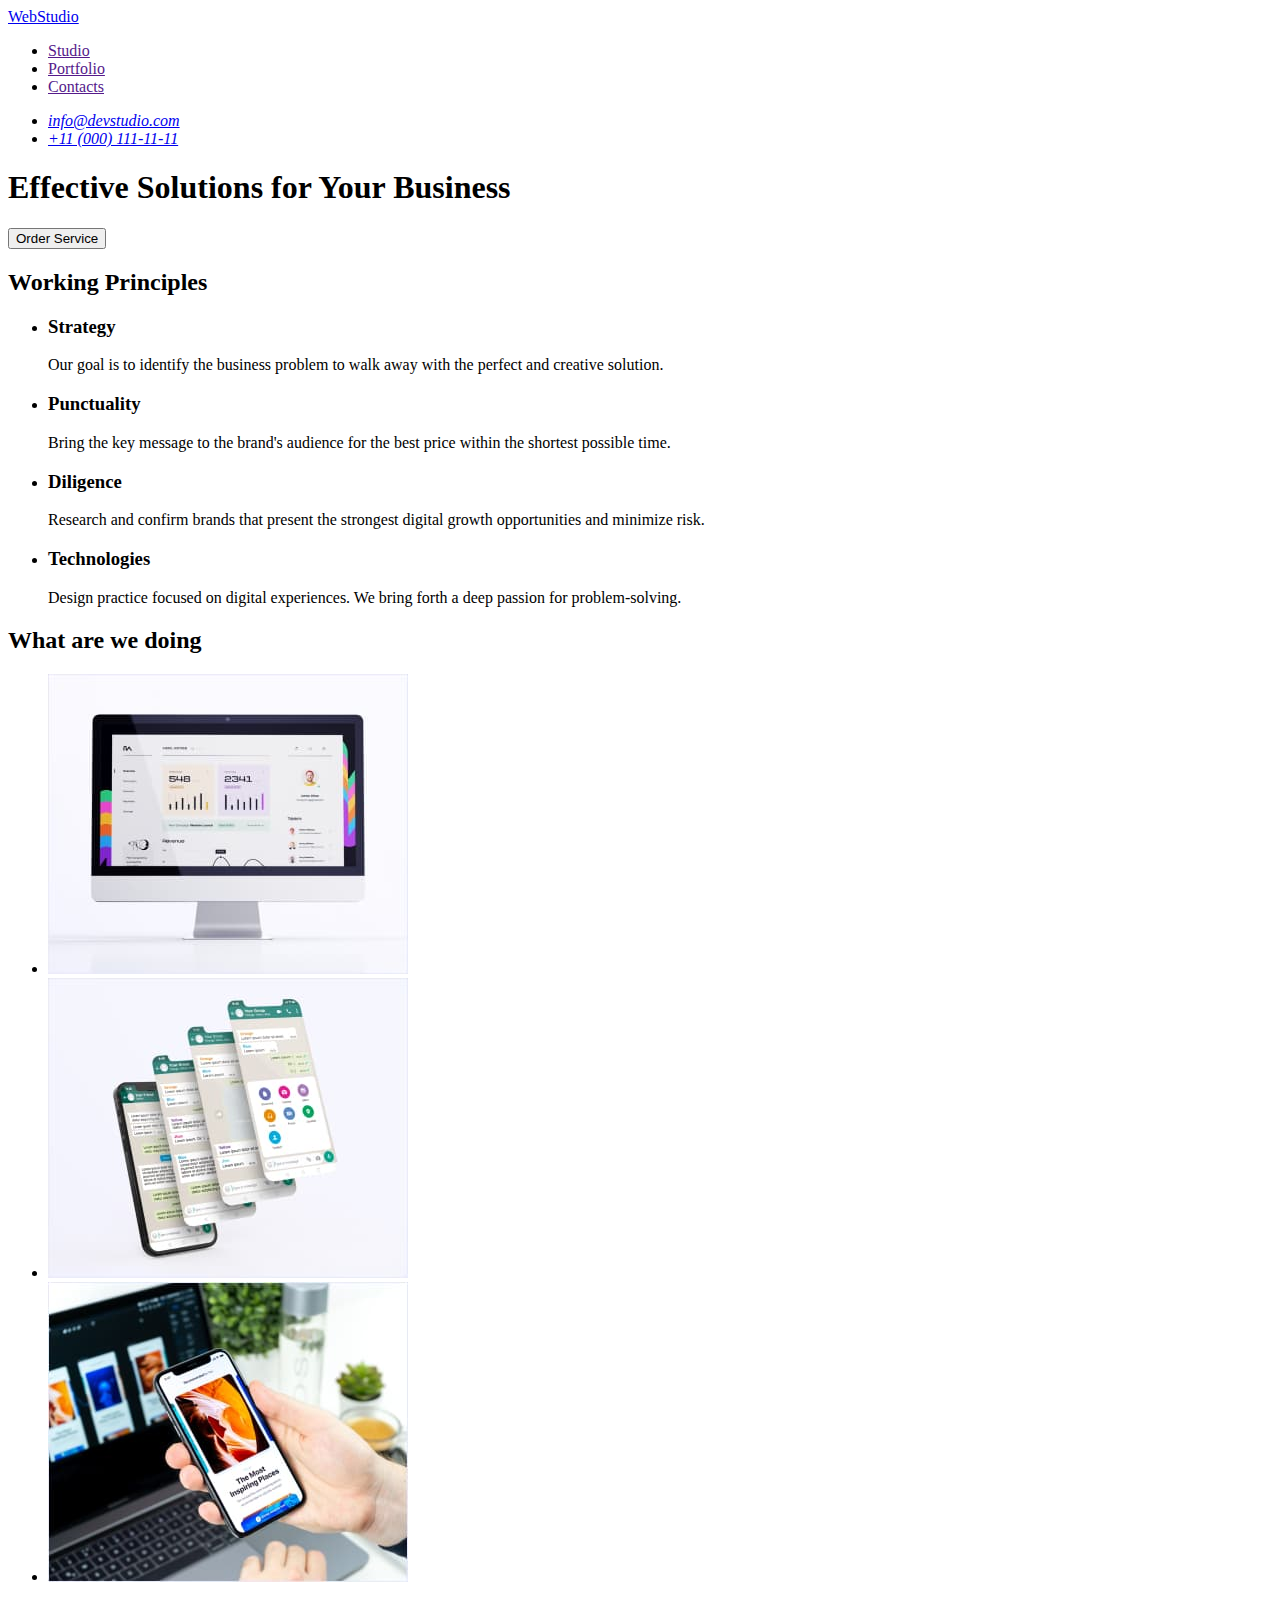
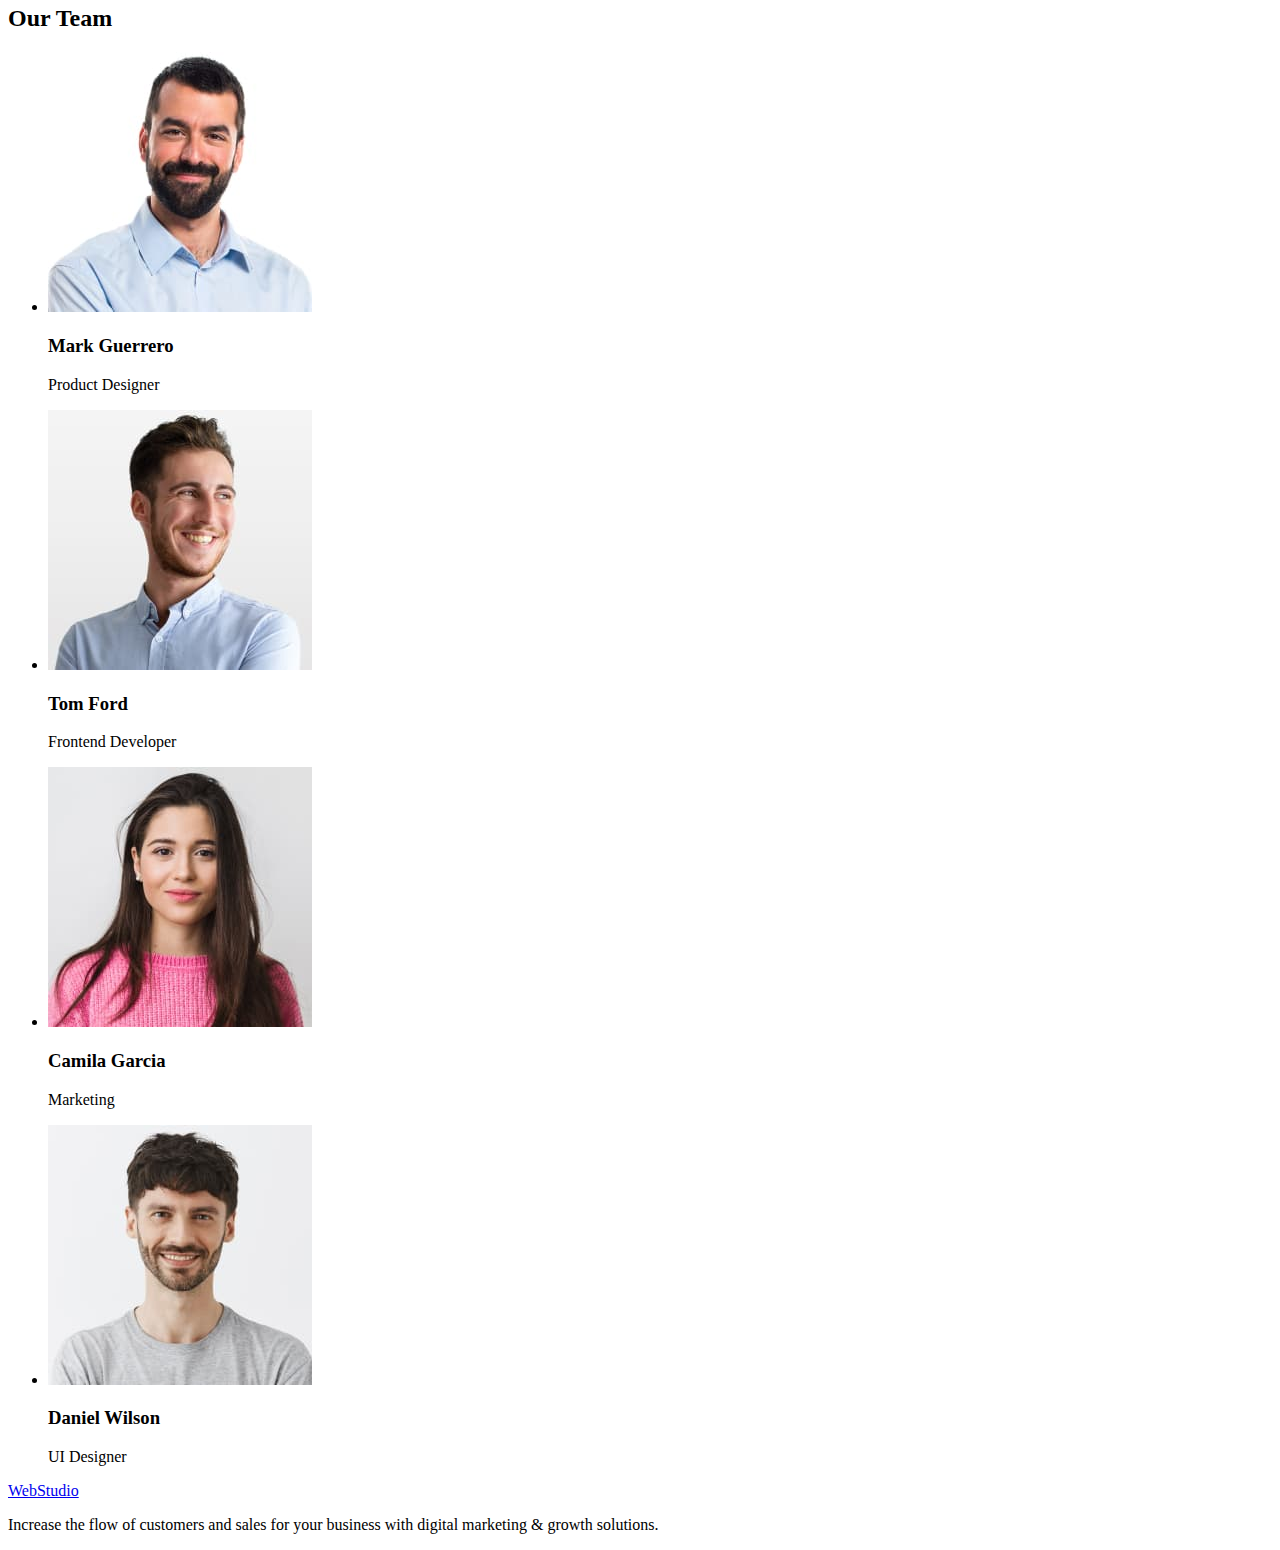
==== index.html @ 614cfe15 "Initial commit" ====
<!DOCTYPE html>
<html lang="en">
  <head>
    <meta charset="UTF-8" />
    <meta http-equiv="X-UA-Compatible" content="IE=edge" />
    <meta name="viewport" content="width=device-width, initial-scale=1.0" />
    <title>WebStudio</title>
  </head>
  <body>
    <!-- Top line -->
    <header>
      <nav>
        <a href="./index.html">WebStudio</a>

        <ul>
          <li>
            <a href="">Studio</a>
          </li>
          <li>
            <a href="">Portfolio</a>
          </li>
          <li>
            <a href="">Contacts</a>
          </li>
        </ul>
      </nav>
      <address>
        <ul>
          <li><a href="mailto:info@devstudio.com">info@devstudio.com</a></li>
          <li><a href="tel:+110001111111">+11 (000) 111-11-11</a></li>
        </ul>
      </address>
    </header>
    <main>
      <!-- Hero image -->
      <section>
        <h1>Effective Solutions for Your Business</h1>
        <button type="button">Order Service</button>
      </section>

      <!-- Section 1 -->
      <section>
        <h2>Working Principles</h2>
        <ul>
          <li>
            <h3>Strategy</h3>
            <p>
              Our goal is to identify the business problem to walk away with the
              perfect and creative solution.
            </p>
          </li>
          <li>
            <h3>Punctuality</h3>
            <p>
              Bring the key message to the brand's audience for the best price
              within the shortest possible time.
            </p>
          </li>
          <li>
            <h3>Diligence</h3>
            <p>
              Research and confirm brands that present the strongest digital
              growth opportunities and minimize risk.
            </p>
          </li>
          <li>
            <h3>Technologies</h3>
            <p>
              Design practice focused on digital experiences. We bring forth a
              deep passion for problem-solving.
            </p>
          </li>
        </ul>
      </section>

      <!-- Section 2 -->
      <section>
        <h2>What are we doing</h2>
        <ul>
          <li>
            <img
              src="./images/section_2/pc.jpg"
              alt="PC"
              width="360"
              height="300"
            />
          </li>
          <li>
            <img
              src="./images/section_2/messenger.jpg"
              alt="Messenger"
              width="360"
              height="300"
            />
          </li>
          <li>
            <img
              src="./images/section_2/phone.jpg"
              alt="Phone"
              width="360"
              height="300"
            />
          </li>
        </ul>
      </section>

      <!-- Section 3 -->
      <section>
        <h2>Our Team</h2>
        <ul>
          <li>
            <img
              src="./images/section_3/mark_guerrero.jpg"
              alt="Mark Guerrero photo"
              width="264"
              height="260"
            />
            <h3>Mark Guerrero</h3>
            <p>Product Designer</p>
          </li>
          <li>
            <img
              src="./images/section_3/tom_ford.jpg"
              alt="Tom Ford photo"
              width="264"
              height="260"
            />
            <h3>Tom Ford</h3>
            <p>Frontend Developer</p>
          </li>
          <li>
            <img
              src="./images/section_3/camila_garcia.jpg"
              alt="Camila Garcia photo"
              width="264"
              height="260"
            />
            <h3>Camila Garcia</h3>
            <p>Marketing</p>
          </li>
          <li>
            <img
              src="./images/section_3/daniel_wilson.jpg"
              alt="Daniel Wilson photo"
              width="264"
              height="260"
            />
            <h3>Daniel Wilson</h3>
            <p>UI Designer</p>
          </li>
        </ul>
      </section>
    </main>

    <!-- Footer -->
    <footer>
      <a href="./index.html">WebStudio</a>
      <p>
        Increase the flow of customers and sales for your business with digital
        marketing & growth solutions.
      </p>
    </footer>
  </body>
</html>
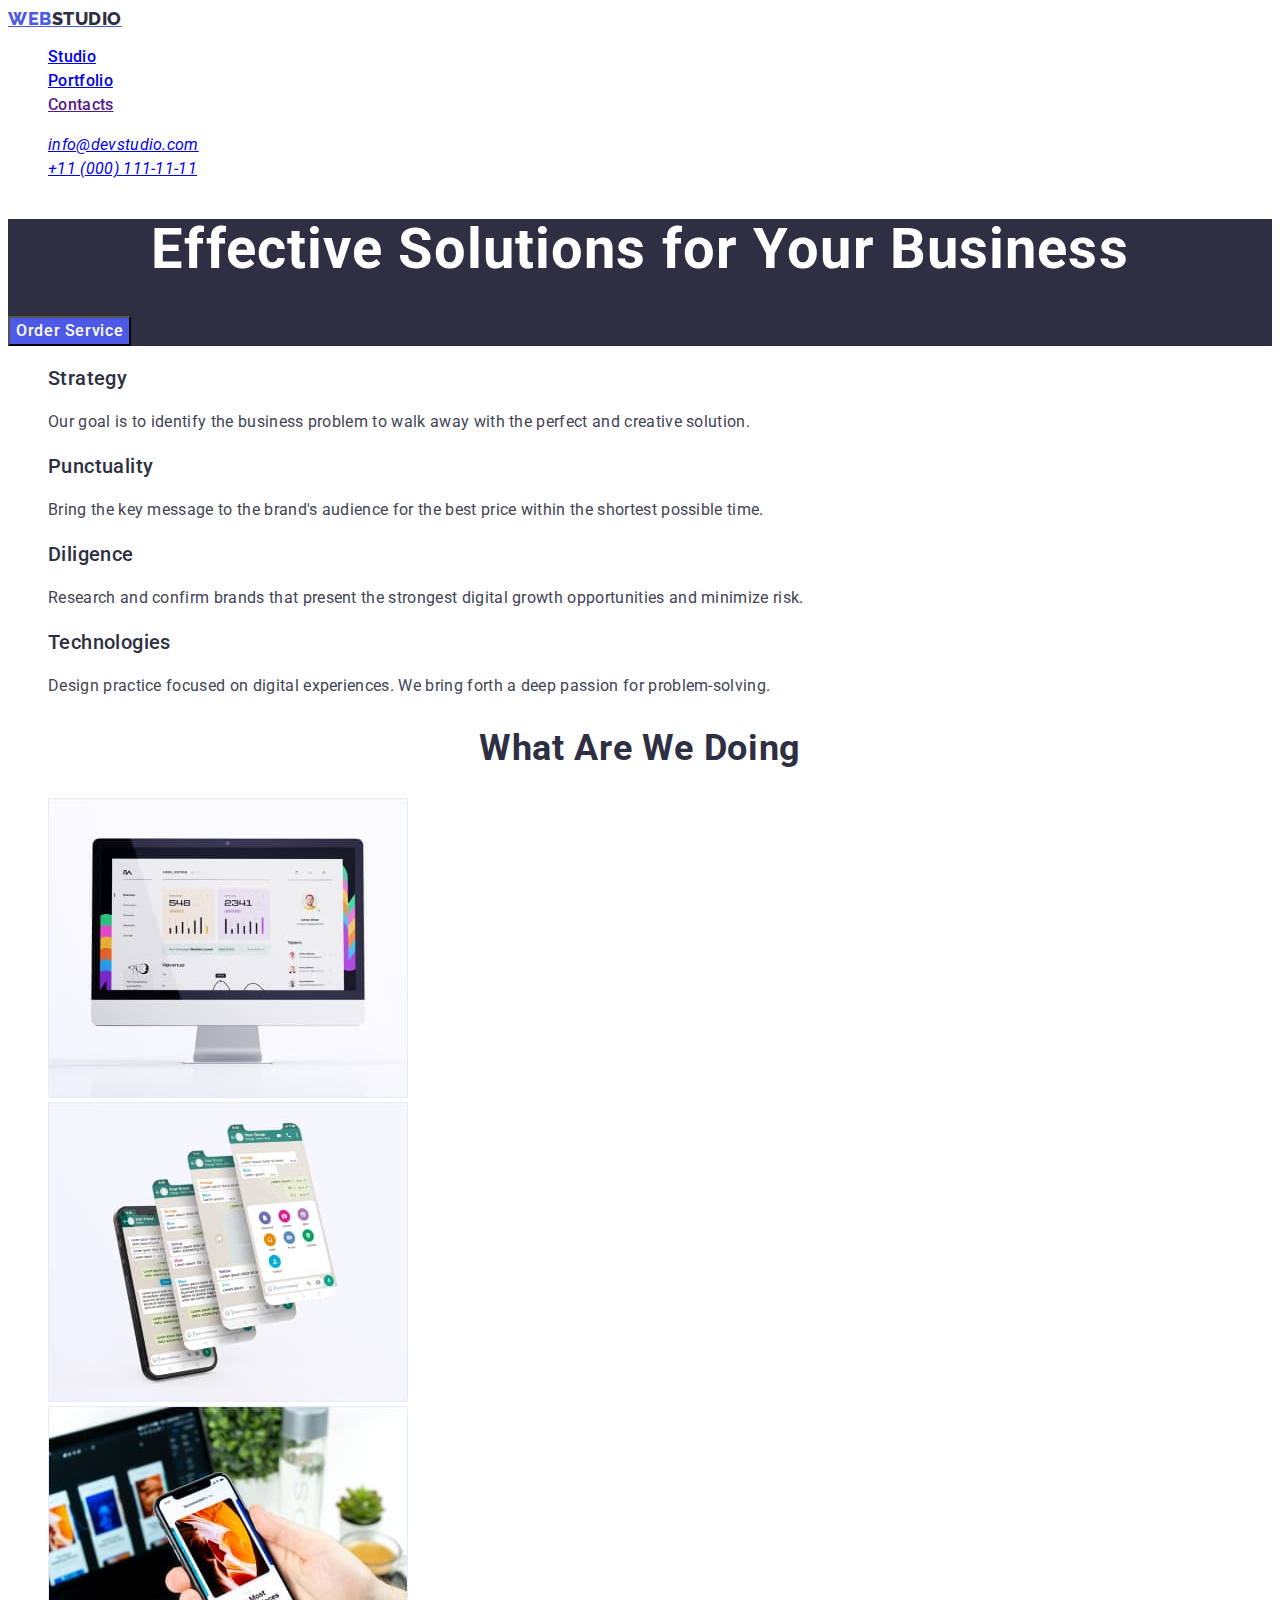
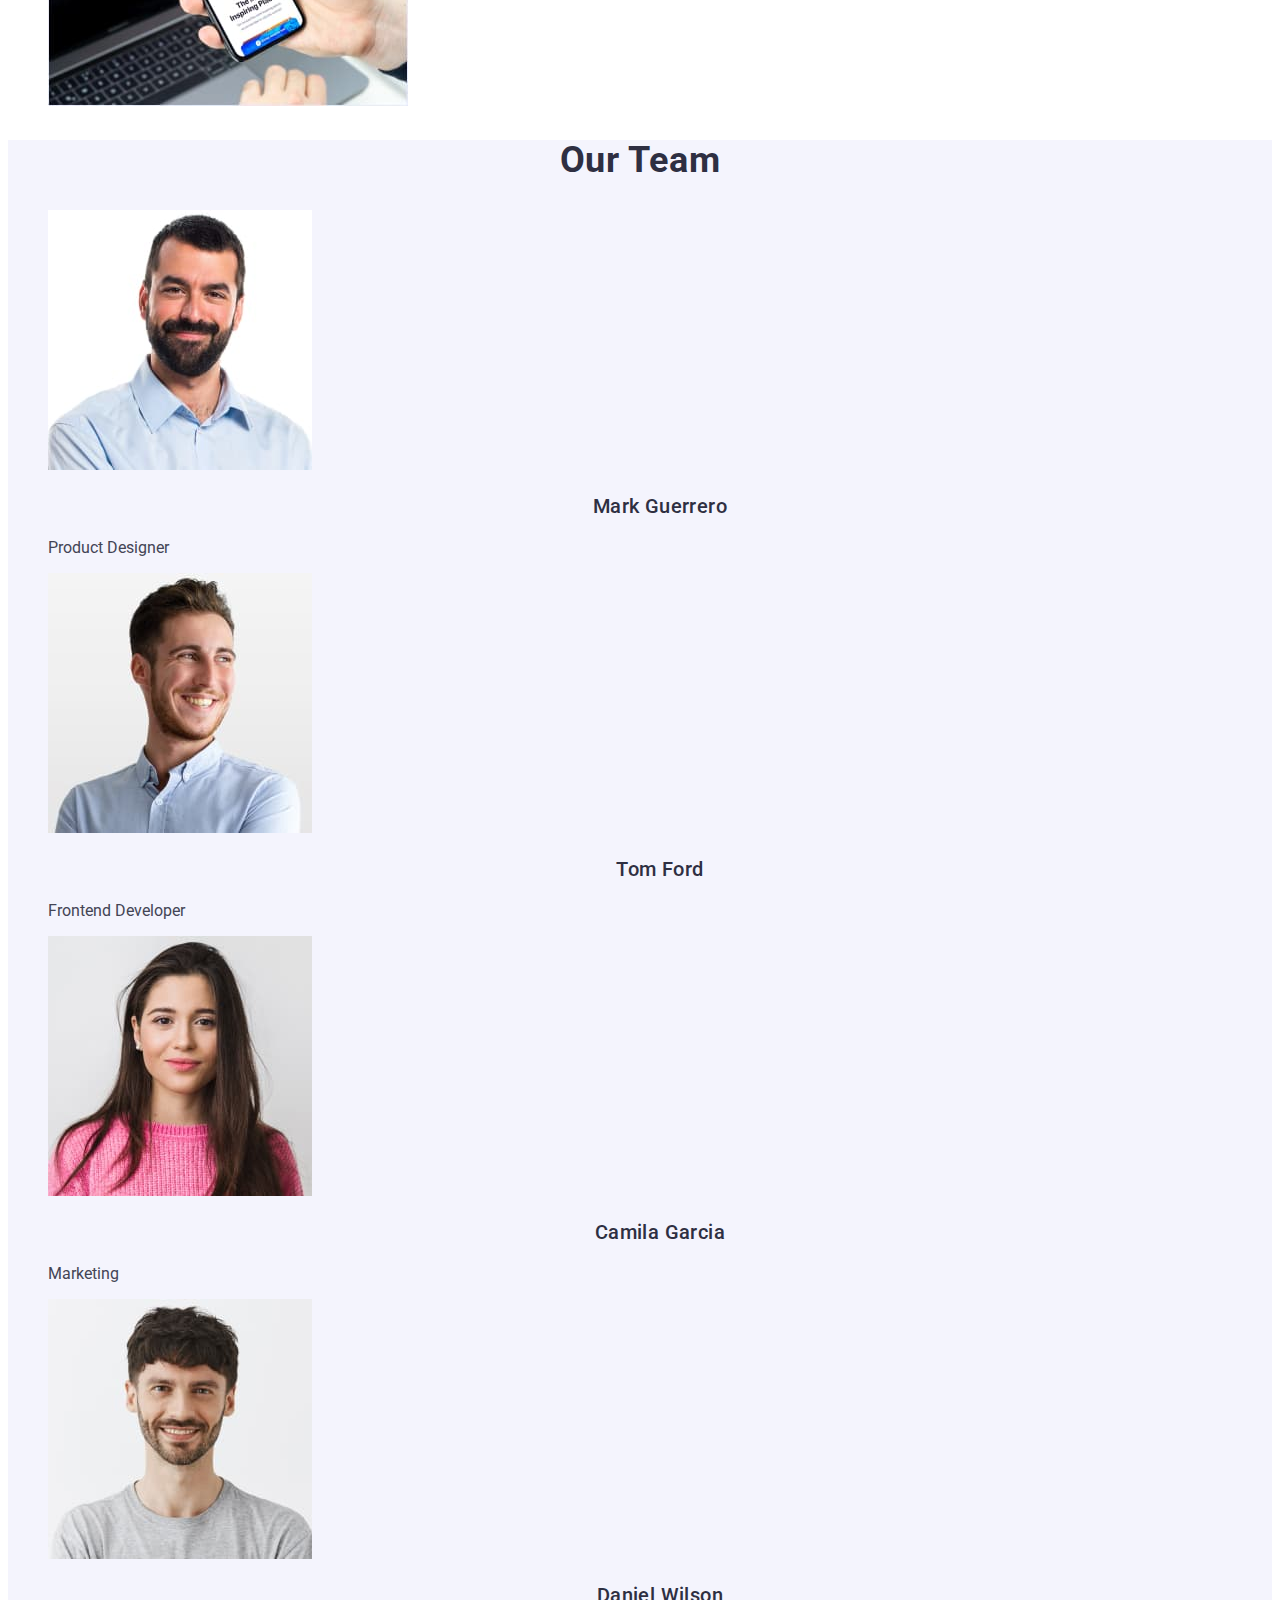
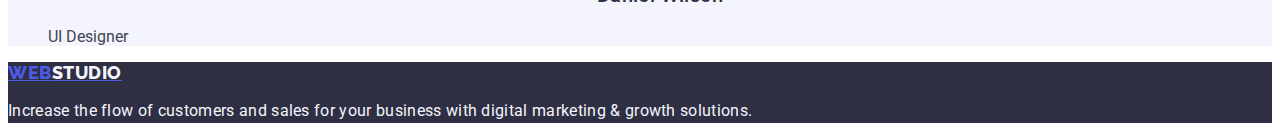
==== commit 328c22b0: "mainhw2" ====
--- a/index.html
+++ b/index.html
@@ -5,67 +5,81 @@
     <meta http-equiv="X-UA-Compatible" content="IE=edge" />
     <meta name="viewport" content="width=device-width, initial-scale=1.0" />
     <title>WebStudio</title>
+
+    <link rel="preconnect" href="https://fonts.googleapis.com" />
+    <link rel="preconnect" href="https://fonts.gstatic.com" crossorigin />
+    <link
+      href="https://fonts.googleapis.com/css2?family=Montserrat:wght@400;700&family=Raleway:wght@800&family=Roboto:wght@400;500;700&display=swap"
+      rel="stylesheet"
+    />
+    <link rel="stylesheet" href="css/styles.css" />
   </head>
   <body>
     <!-- Top line -->
-    <header>
-      <nav>
-        <a href="./index.html">WebStudio</a>
+    <header class="header">
+      <nav class="header-nav">
+        <a class="logo" href="./index.html"
+          >Web <span class="logo-dark">Studio</span>
+        </a>
 
-        <ul>
-          <li>
-            <a href="">Studio</a>
+        <ul class="header-nav-list list">
+          <li class="link">
+            <a href="./index.html">Studio</a>
           </li>
-          <li>
-            <a href="">Portfolio</a>
+          <li class="link">
+            <a href="./portfolio.html">Portfolio</a>
           </li>
-          <li>
+          <li class="link">
             <a href="">Contacts</a>
           </li>
         </ul>
       </nav>
-      <address>
-        <ul>
-          <li><a href="mailto:info@devstudio.com">info@devstudio.com</a></li>
-          <li><a href="tel:+110001111111">+11 (000) 111-11-11</a></li>
+      <address class="address">
+        <ul class="address-list list">
+          <li class="address-item link">
+            <a href="mailto:info@devstudio.com">info@devstudio.com</a>
+          </li>
+          <li class="address-item link">
+            <a href="tel:+110001111111">+11 (000) 111-11-11</a>
+          </li>
         </ul>
       </address>
     </header>
     <main>
       <!-- Hero image -->
-      <section>
-        <h1>Effective Solutions for Your Business</h1>
-        <button type="button">Order Service</button>
+      <section class="hero">
+        <h1 class="hero-title">Effective Solutions for Your Business</h1>
+        <button class="btn" type="button">Order Service</button>
       </section>
 
       <!-- Section 1 -->
-      <section>
-        <h2>Working Principles</h2>
-        <ul>
-          <li>
-            <h3>Strategy</h3>
-            <p>
+      <section class="principles">
+        <h2 hidden>Working Principles</h2>
+        <ul class="principles-list list">
+          <li class="principle-item">
+            <h3 class="principles-title">Strategy</h3>
+            <p class="principles-dscr">
               Our goal is to identify the business problem to walk away with the
               perfect and creative solution.
             </p>
           </li>
-          <li>
-            <h3>Punctuality</h3>
-            <p>
+          <li class="principle-item">
+            <h3 class="principles-title">Punctuality</h3>
+            <p class="principles-dscr">
               Bring the key message to the brand's audience for the best price
               within the shortest possible time.
             </p>
           </li>
-          <li>
-            <h3>Diligence</h3>
-            <p>
+          <li class="principle-item">
+            <h3 class="principles-title">Diligence</h3>
+            <p class="principles-dscr">
               Research and confirm brands that present the strongest digital
               growth opportunities and minimize risk.
             </p>
           </li>
-          <li>
-            <h3>Technologies</h3>
-            <p>
+          <li class="principle-item">
+            <h3 class="principles-title">Technologies</h3>
+            <p class="principles-dscr">
               Design practice focused on digital experiences. We bring forth a
               deep passion for problem-solving.
             </p>
@@ -74,10 +88,10 @@
       </section>
 
       <!-- Section 2 -->
-      <section>
-        <h2>What are we doing</h2>
-        <ul>
-          <li>
+      <section class="work">
+        <h2 class="work-title">What are we doing</h2>
+        <ul class="work-list list">
+          <li class="work-item">
             <img
               src="./images/section_2/pc.jpg"
               alt="PC"
@@ -85,7 +99,7 @@
               height="300"
             />
           </li>
-          <li>
+          <li class="work-item">
             <img
               src="./images/section_2/messenger.jpg"
               alt="Messenger"
@@ -93,7 +107,7 @@
               height="300"
             />
           </li>
-          <li>
+          <li class="work-item">
             <img
               src="./images/section_2/phone.jpg"
               alt="Phone"
@@ -105,57 +119,59 @@
       </section>
 
       <!-- Section 3 -->
-      <section>
-        <h2>Our Team</h2>
-        <ul>
-          <li>
+      <section class="team">
+        <h2 class="team-title">Our Team</h2>
+        <ul class="team-list list">
+          <li class="team-item">
             <img
               src="./images/section_3/mark_guerrero.jpg"
               alt="Mark Guerrero photo"
               width="264"
               height="260"
             />
-            <h3>Mark Guerrero</h3>
-            <p>Product Designer</p>
+            <h3 class="team-name">Mark Guerrero</h3>
+            <p class="team-work">Product Designer</p>
           </li>
-          <li>
+          <li class="team-item">
             <img
               src="./images/section_3/tom_ford.jpg"
               alt="Tom Ford photo"
               width="264"
               height="260"
             />
-            <h3>Tom Ford</h3>
-            <p>Frontend Developer</p>
+            <h3 class="team-name">Tom Ford</h3>
+            <p class="team-work">Frontend Developer</p>
           </li>
-          <li>
+          <li class="team-item">
             <img
               src="./images/section_3/camila_garcia.jpg"
               alt="Camila Garcia photo"
               width="264"
               height="260"
             />
-            <h3>Camila Garcia</h3>
-            <p>Marketing</p>
+            <h3 class="team-name">Camila Garcia</h3>
+            <p class="team-work">Marketing</p>
           </li>
-          <li>
+          <li class="team-item">
             <img
               src="./images/section_3/daniel_wilson.jpg"
               alt="Daniel Wilson photo"
               width="264"
               height="260"
             />
-            <h3>Daniel Wilson</h3>
-            <p>UI Designer</p>
+            <h3 class="team-name">Daniel Wilson</h3>
+            <p class="team-work">UI Designer</p>
           </li>
         </ul>
       </section>
     </main>
 
     <!-- Footer -->
-    <footer>
-      <a href="./index.html">WebStudio</a>
-      <p>
+    <footer class="footer">
+      <a class="logo" href="./index.html"
+        >Web <span class="logo-light">Studio</span>
+      </a>
+      <p class="footer-dscr">
         Increase the flow of customers and sales for your business with digital
         marketing & growth solutions.
       </p>
--- a/css/styles.css
+++ b/css/styles.css
@@ -0,0 +1,203 @@
+:root {
+  --color-iris: #4d5ae5;
+  --color-ocean: #404bbf;
+  --color-navy-blue: #2e2f42;
+  --color-green: #31d0aa;
+  --color-slate: #434455;
+  --color-light-slate: #8e8f99;
+  --color-cornflower: #e7e9fc;
+  --color-cloud: #f4f4fd;
+  --color-navy-blue-modal: #2e2f42;
+  --color-grey: #2e2f42;
+  --color-white: #ffffff;
+  --color-dairy: #fcfcfc;
+}
+/* basic styles */
+body {
+  font-family: "Roboto";
+  font-style: normal;
+  font-weight: 400;
+  color: var(--color-slate);
+  background-color: var(--color-white);
+}
+
+/* header */
+.header {
+  background-color: var(--color-white);
+}
+.list {
+  list-style: none;
+}
+
+.header-nav {
+}
+.logo {
+  font-family: "Raleway";
+  font-style: normal;
+  font-weight: 800;
+  font-size: 18px;
+  line-height: 21px;
+  display: flex;
+  letter-spacing: 0.03em;
+  text-transform: uppercase;
+  color: var(--color-iris);
+}
+.logo-dark {
+  color: var(--color-navy-blue);
+}
+.header-nav-list {
+  font-weight: 500;
+  font-size: 16px;
+  line-height: 24px;
+  letter-spacing: 0.02em;
+  color: var(--color-navy-blue);
+}
+.link:hover,
+.link:focus {
+  color: var(--color-ocean);
+}
+.address {
+  font-size: 16px;
+  line-height: 24px;
+  letter-spacing: 0.02em;
+  color: var(--color-slate);
+}
+.address-list {
+}
+.address-item:
+.address-item: {
+}
+
+/* hero */
+.hero {
+  background-color: var(--color-navy-blue);
+}
+.hero-title {
+  font-weight: 700;
+  font-size: 56px;
+  line-height: 60px;
+  text-align: center;
+  letter-spacing: 0.02em;
+  color: var(--color-white);
+}
+.btn {
+  font-family: inherit;
+  font-weight: 500;
+  font-size: 16px;
+  line-height: 24px;
+  letter-spacing: 0.04em;
+  color: var(--color-white);
+  background-color: var(--color-iris);
+}
+.btn:hover,
+.btn:focus {
+  background-color: var(--color-ocean);
+}
+/* section 1 */
+.principles {
+}
+
+.principles-list {
+}
+.principle-item {
+}
+.principles-title {
+  font-weight: 500;
+  font-size: 20px;
+  line-height: 24px;
+  letter-spacing: 0.02em;
+  color: var(--color-navy-blue);
+}
+.principles-dscr {
+  font-weight: 400;
+  font-size: 16px;
+  line-height: 24px;
+  letter-spacing: 0.02em;
+}
+/* section 2 */
+.work {
+}
+.work-title {
+  font-weight: 700;
+  font-size: 36px;
+  line-height: 40px;
+  text-align: center;
+  letter-spacing: 0.02em;
+  text-transform: capitalize;
+  color: var(--color-navy-blue);
+}
+.work-list {
+}
+.work-item {
+}
+/* section 3*/
+.team {
+  background-color: var(--color-cloud);
+}
+.team-title {
+  font-weight: 700;
+  font-size: 36px;
+  line-height: 40px;
+  text-align: center;
+  letter-spacing: 0.02em;
+  text-transform: capitalize;
+  color: var(--color-navy-blue);
+}
+.team-list {
+}
+.team-item {
+}
+.team-name {
+  font-weight: 500;
+  font-size: 20px;
+  line-height: 24px;
+  text-align: center;
+  letter-spacing: 0.02em;
+  color: var(--color-navy-blue);
+}
+.team-work {
+}
+
+/* footer */
+.footer {
+  background-color: var(--color-navy-blue);
+}
+.logo-light {
+  color: var(--color-cloud);
+}
+.footer-dscr {
+  font-size: 16px;
+  line-height: 24px;
+  letter-spacing: 0.02em;
+  color: var(--color-cloud);
+}
+
+/* portfolio */
+.btn-filter {
+  font-weight: 500;
+  font-size: 16px;
+  line-height: 24px;
+  display: flex;
+  align-items: center;
+  text-align: center;
+  letter-spacing: 0.04em;
+  color: var(--color-iris);
+  background-color: var(--color-cloud);
+}
+.btn-filter:hover,
+.btn-filter:focus {
+  color: var(--color-cloud);
+  background-color: var(--color-iris);
+}
+.portfolio-title {
+  font-weight: 500;
+  font-size: 20px;
+  line-height: 24px;
+  letter-spacing: 0.02em;
+  color: var(--color-navy-blue);
+}
+.portfolio-dscr {
+  font-size: 16px;
+  line-height: 24px;
+  letter-spacing: 0.02em;
+}
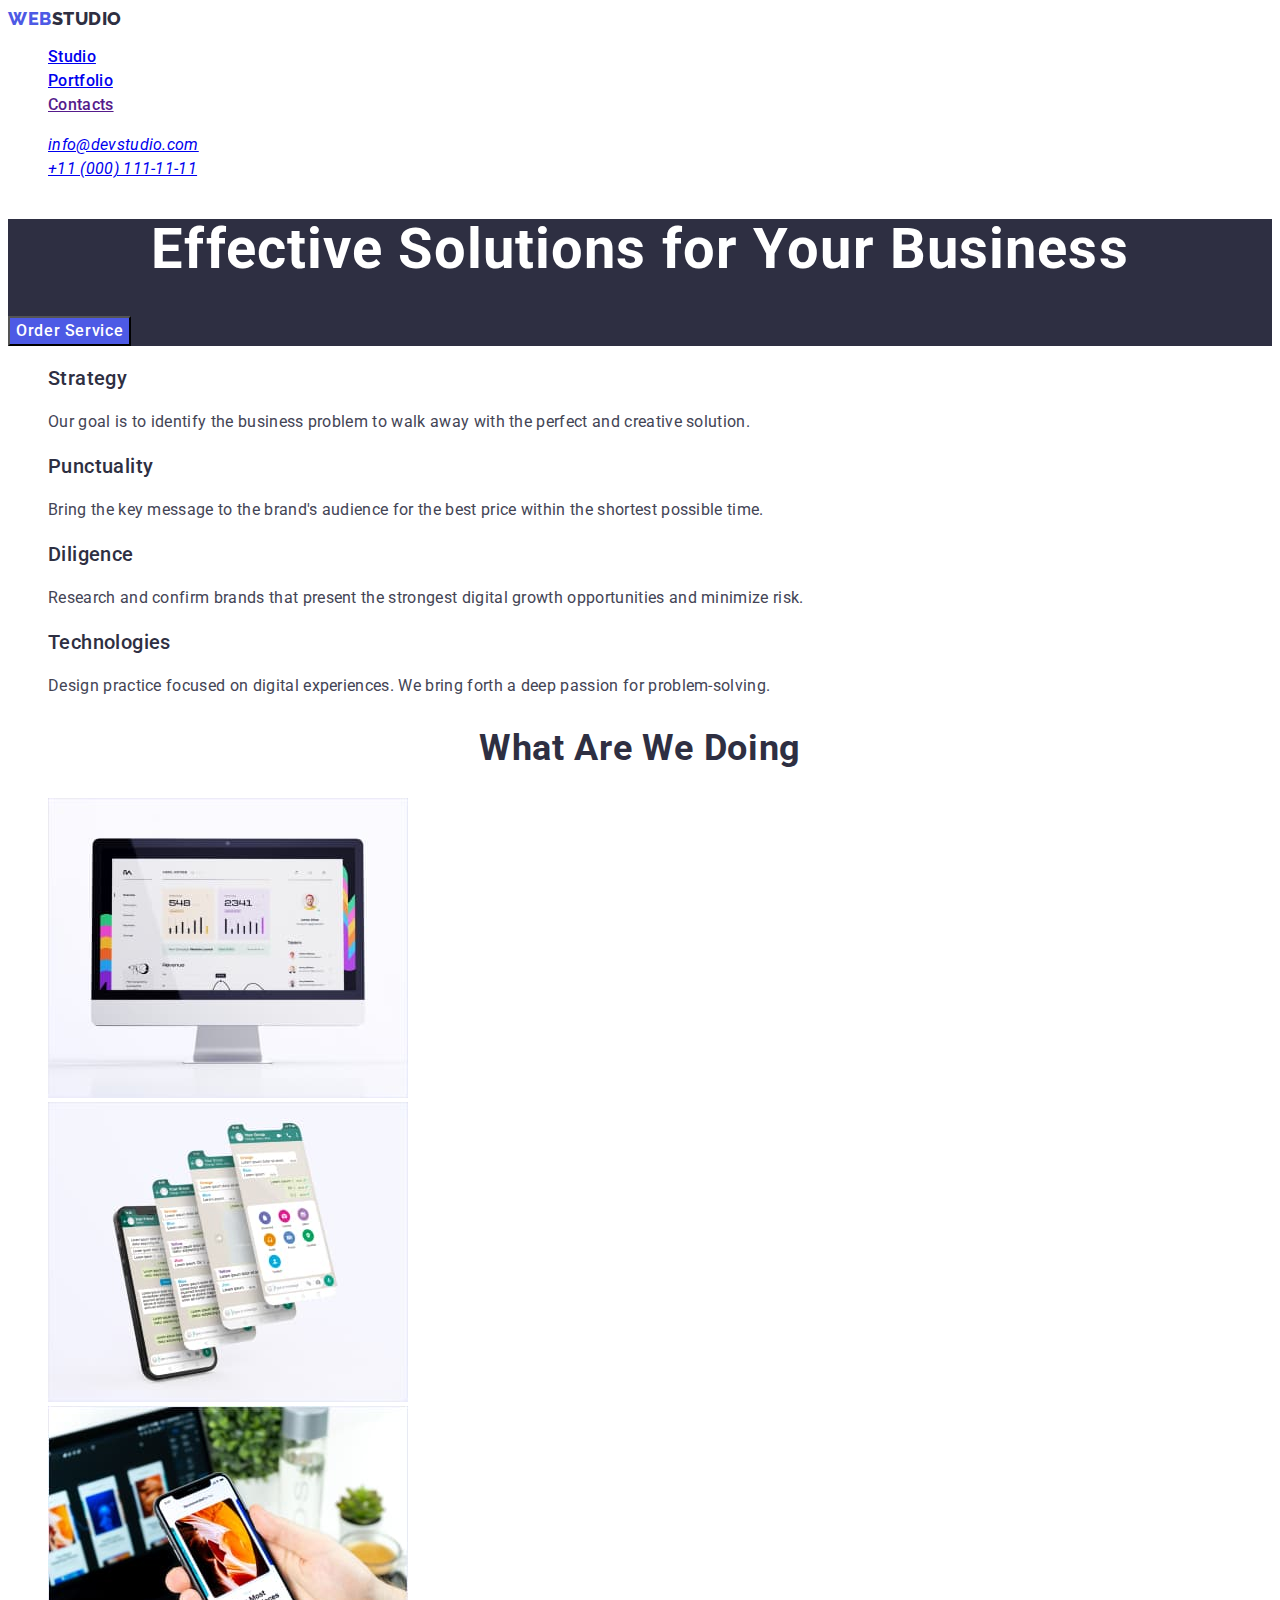
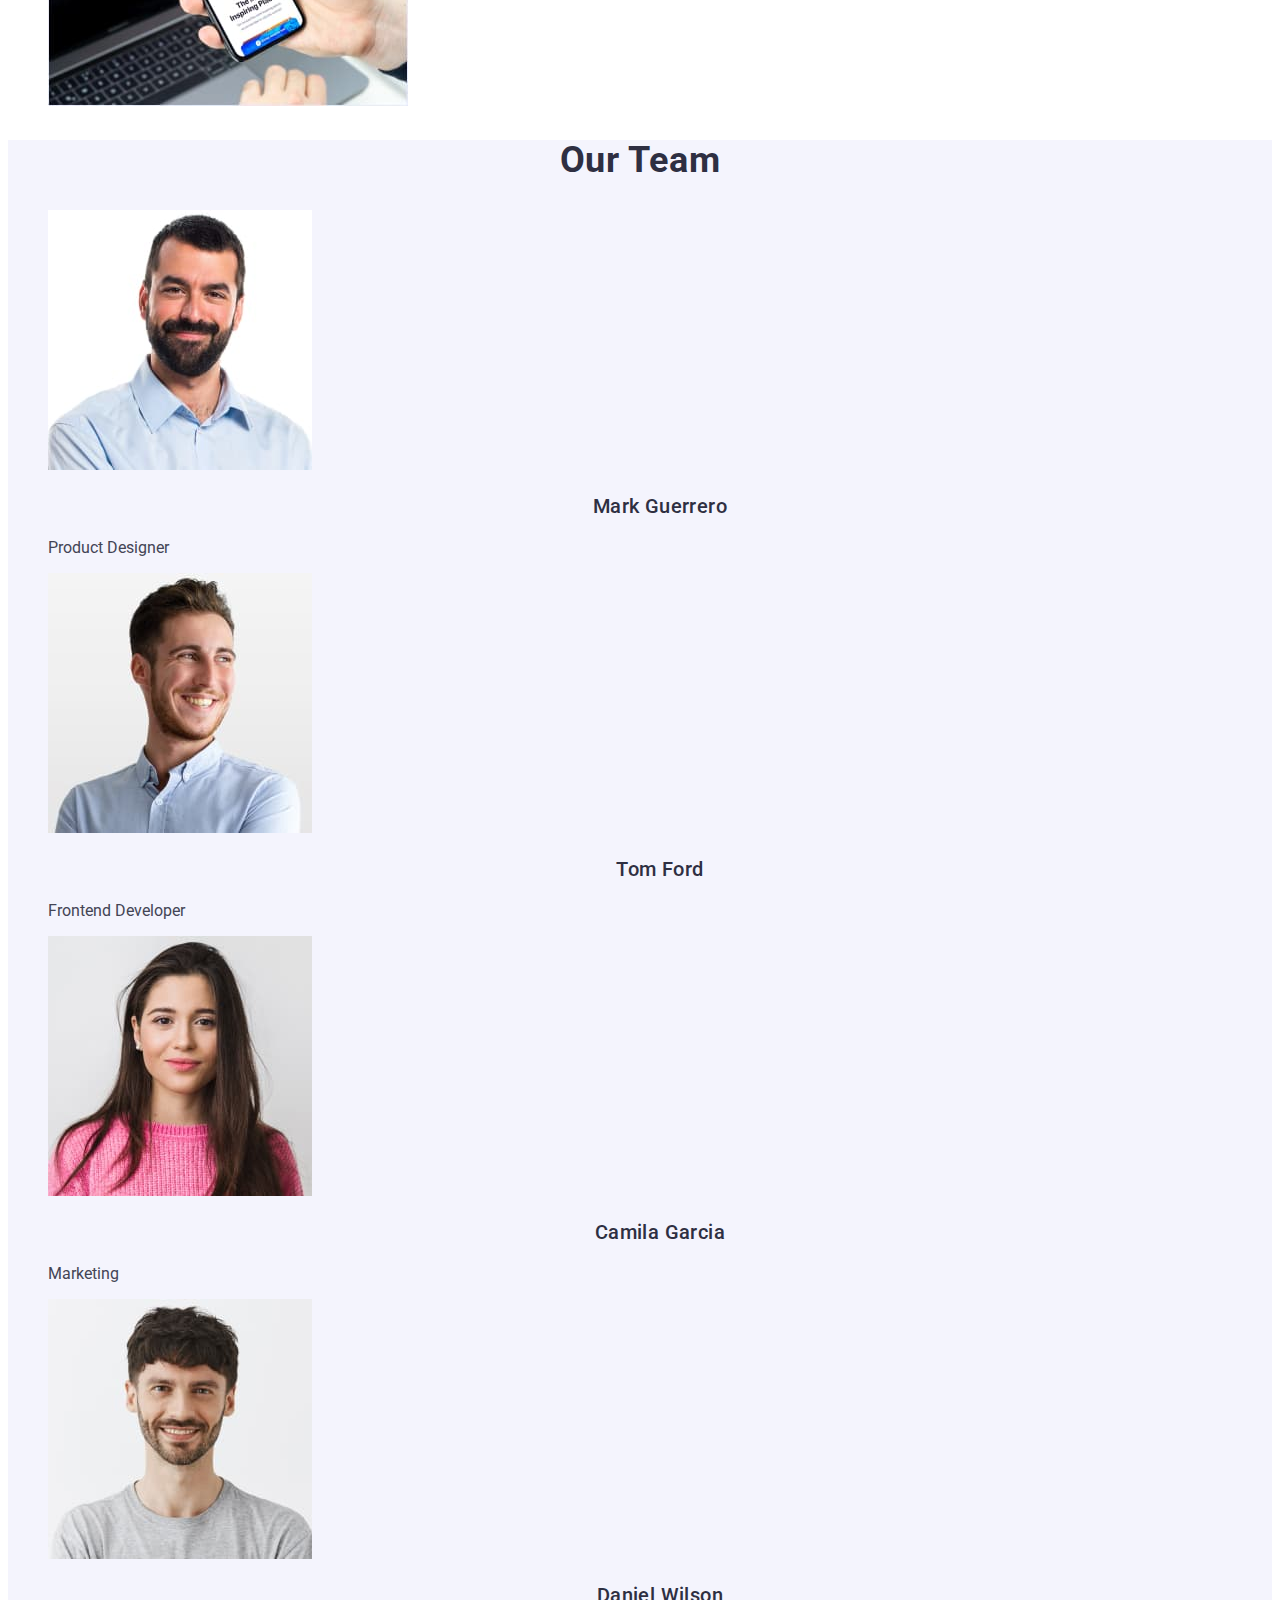
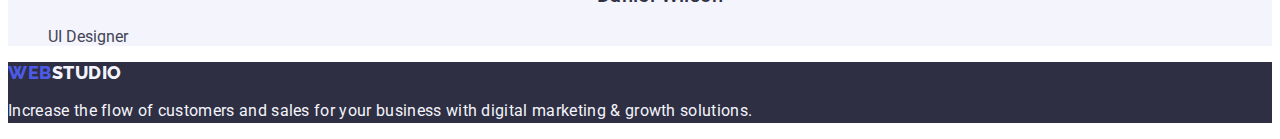
==== commit 37ef67bc: "1chngs" ====
--- a/index.html
+++ b/index.html
@@ -18,7 +18,7 @@
     <!-- Top line -->
     <header class="header">
       <nav class="header-nav">
-        <a class="logo" href="./index.html"
+        <a class="logo link" href="./index.html"
           >Web <span class="logo-dark">Studio</span>
         </a>
 
@@ -168,7 +168,7 @@
 
     <!-- Footer -->
     <footer class="footer">
-      <a class="logo" href="./index.html"
+      <a class="logo link" href="./index.html"
         >Web <span class="logo-light">Studio</span>
       </a>
       <p class="footer-dscr">
--- a/css/styles.css
+++ b/css/styles.css
@@ -14,7 +14,7 @@
 }
 /* basic styles */
 body {
-  font-family: "Roboto";
+  font-family: "Roboto", sans-serif;
   font-style: normal;
   font-weight: 400;
   color: var(--color-slate);
@@ -32,15 +32,16 @@
 .header-nav {
 }
 .logo {
-  font-family: "Raleway";
+  font-family: "Raleway", sans-serif;
   font-style: normal;
   font-weight: 800;
   font-size: 18px;
-  line-height: 21px;
+  line-height: 1.17;
   display: flex;
   letter-spacing: 0.03em;
   text-transform: uppercase;
   color: var(--color-iris);
+  text-decoration: none;
 }
 .logo-dark {
   color: var(--color-navy-blue);
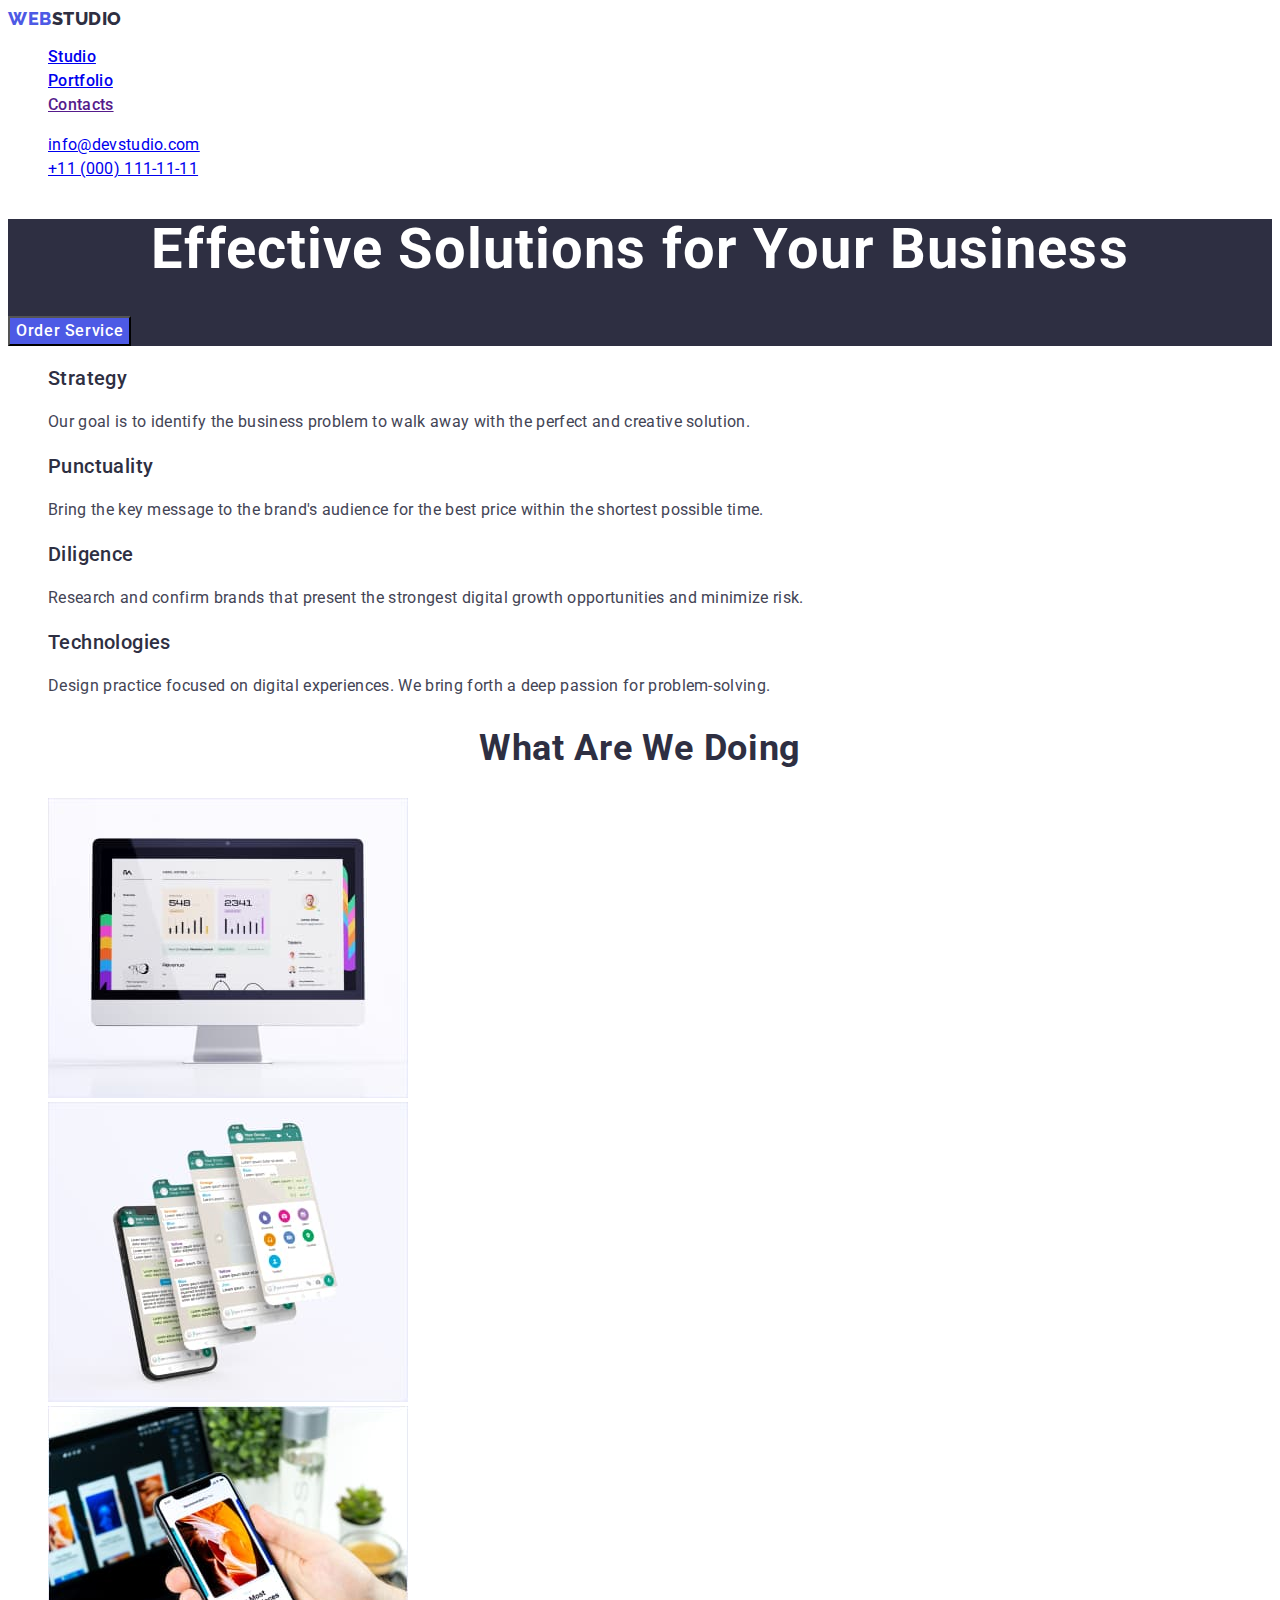
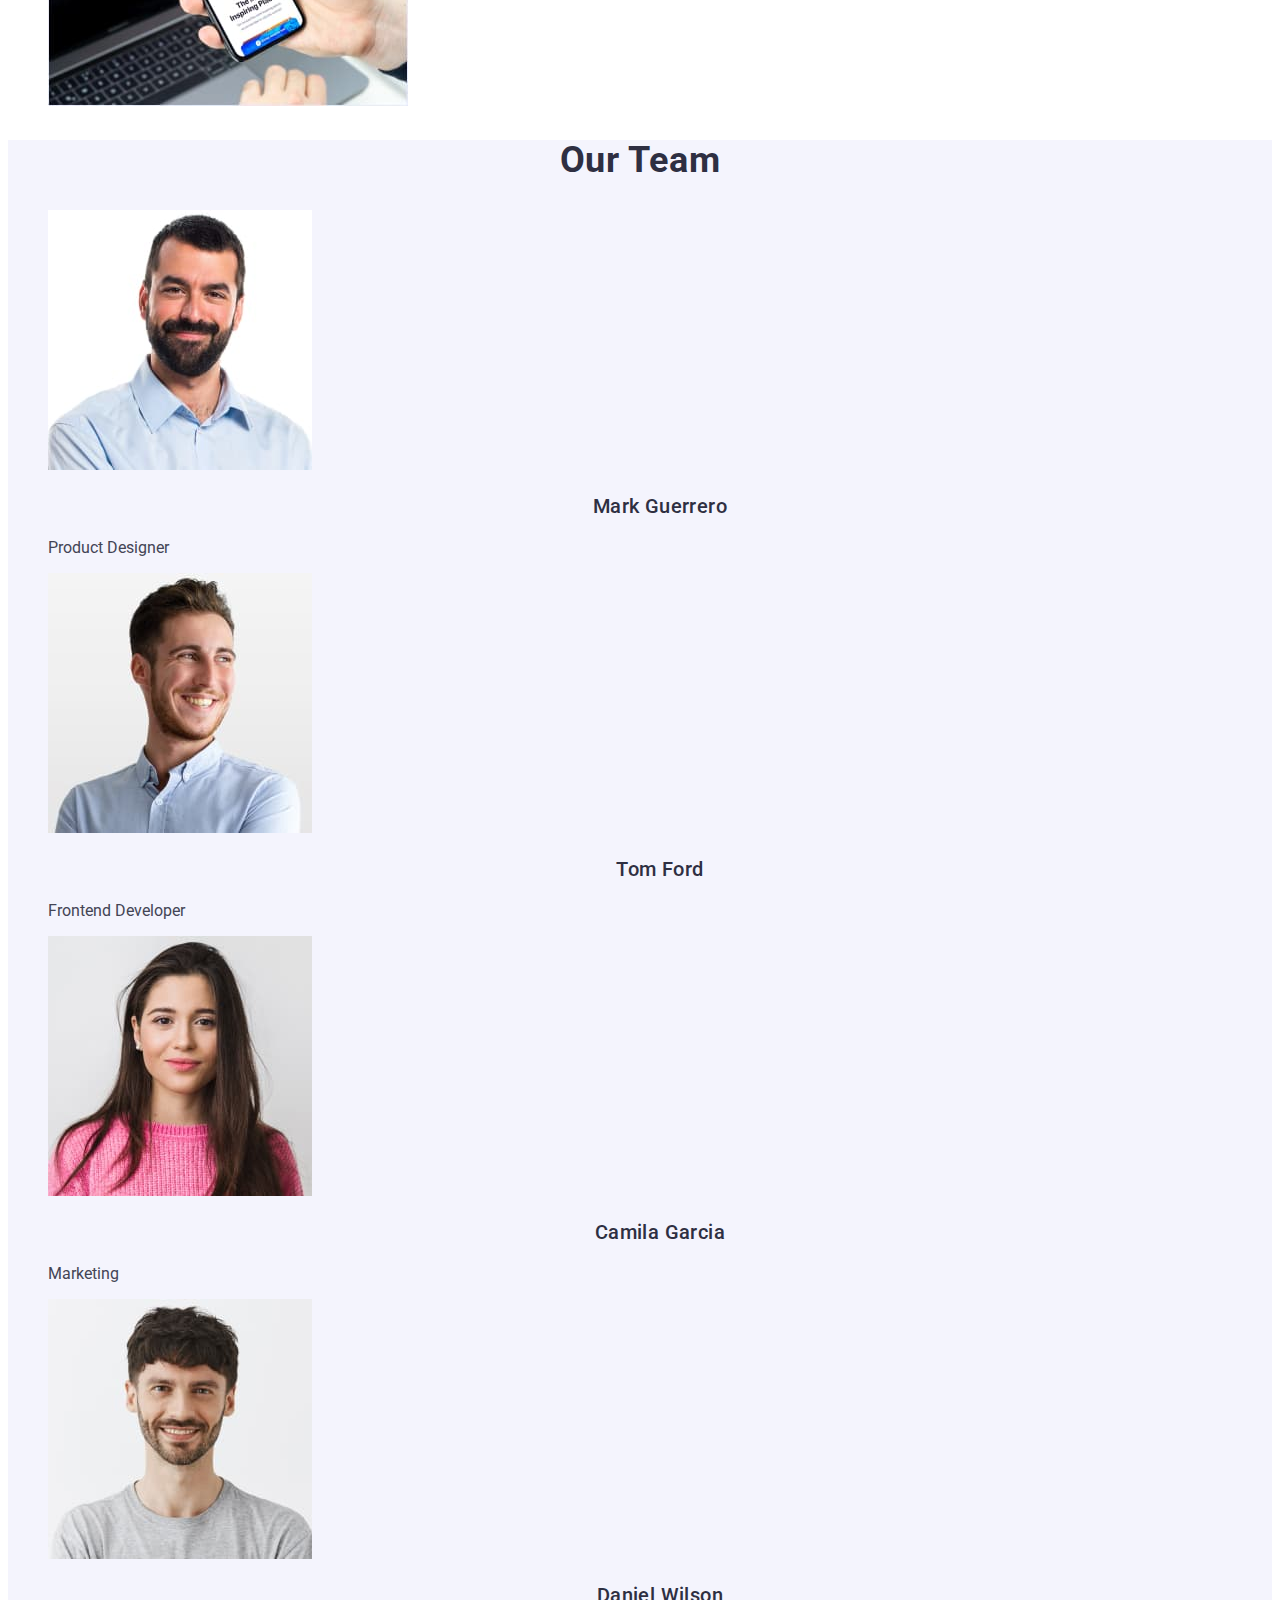
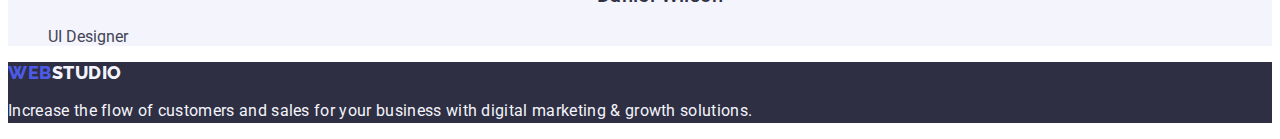
==== commit 8e9d37a8: "v3" ====
--- a/index.html
+++ b/index.html
@@ -23,13 +23,13 @@
         </a>
 
         <ul class="header-nav-list list">
-          <li class="link">
+          <li class="header-nav-item link">
             <a href="./index.html">Studio</a>
           </li>
-          <li class="link">
+          <li class="header-nav-item link">
             <a href="./portfolio.html">Portfolio</a>
           </li>
-          <li class="link">
+          <li class="header-nav-item link">
             <a href="">Contacts</a>
           </li>
         </ul>
--- a/css/styles.css
+++ b/css/styles.css
@@ -47,11 +47,15 @@
   color: var(--color-navy-blue);
 }
 .header-nav-list {
-  font-weight: 500;
-  font-size: 16px;
-  line-height: 24px;
-  letter-spacing: 0.02em;
-  color: var(--color-navy-blue);
+}
+
+.header-nav-item {
+  font-weight: 500;
+  font-size: 16px;
+  line-height: 1.5;
+  letter-spacing: 0.02em;
+  color: var(--color-navy-blue);
+  text-decoration: none;
 }
 .link:hover,
 .link:focus {
@@ -64,9 +68,12 @@
   color: var(--color-slate);
 }
 .address-list {
-}
-.address-item:
-.address-item: {
+  font-style: normal;
+}
+.address-item {
+  font-size: 16px;
+  line-height: 24px;
+  letter-spacing: 0.02em;
 }
 
 /* hero */
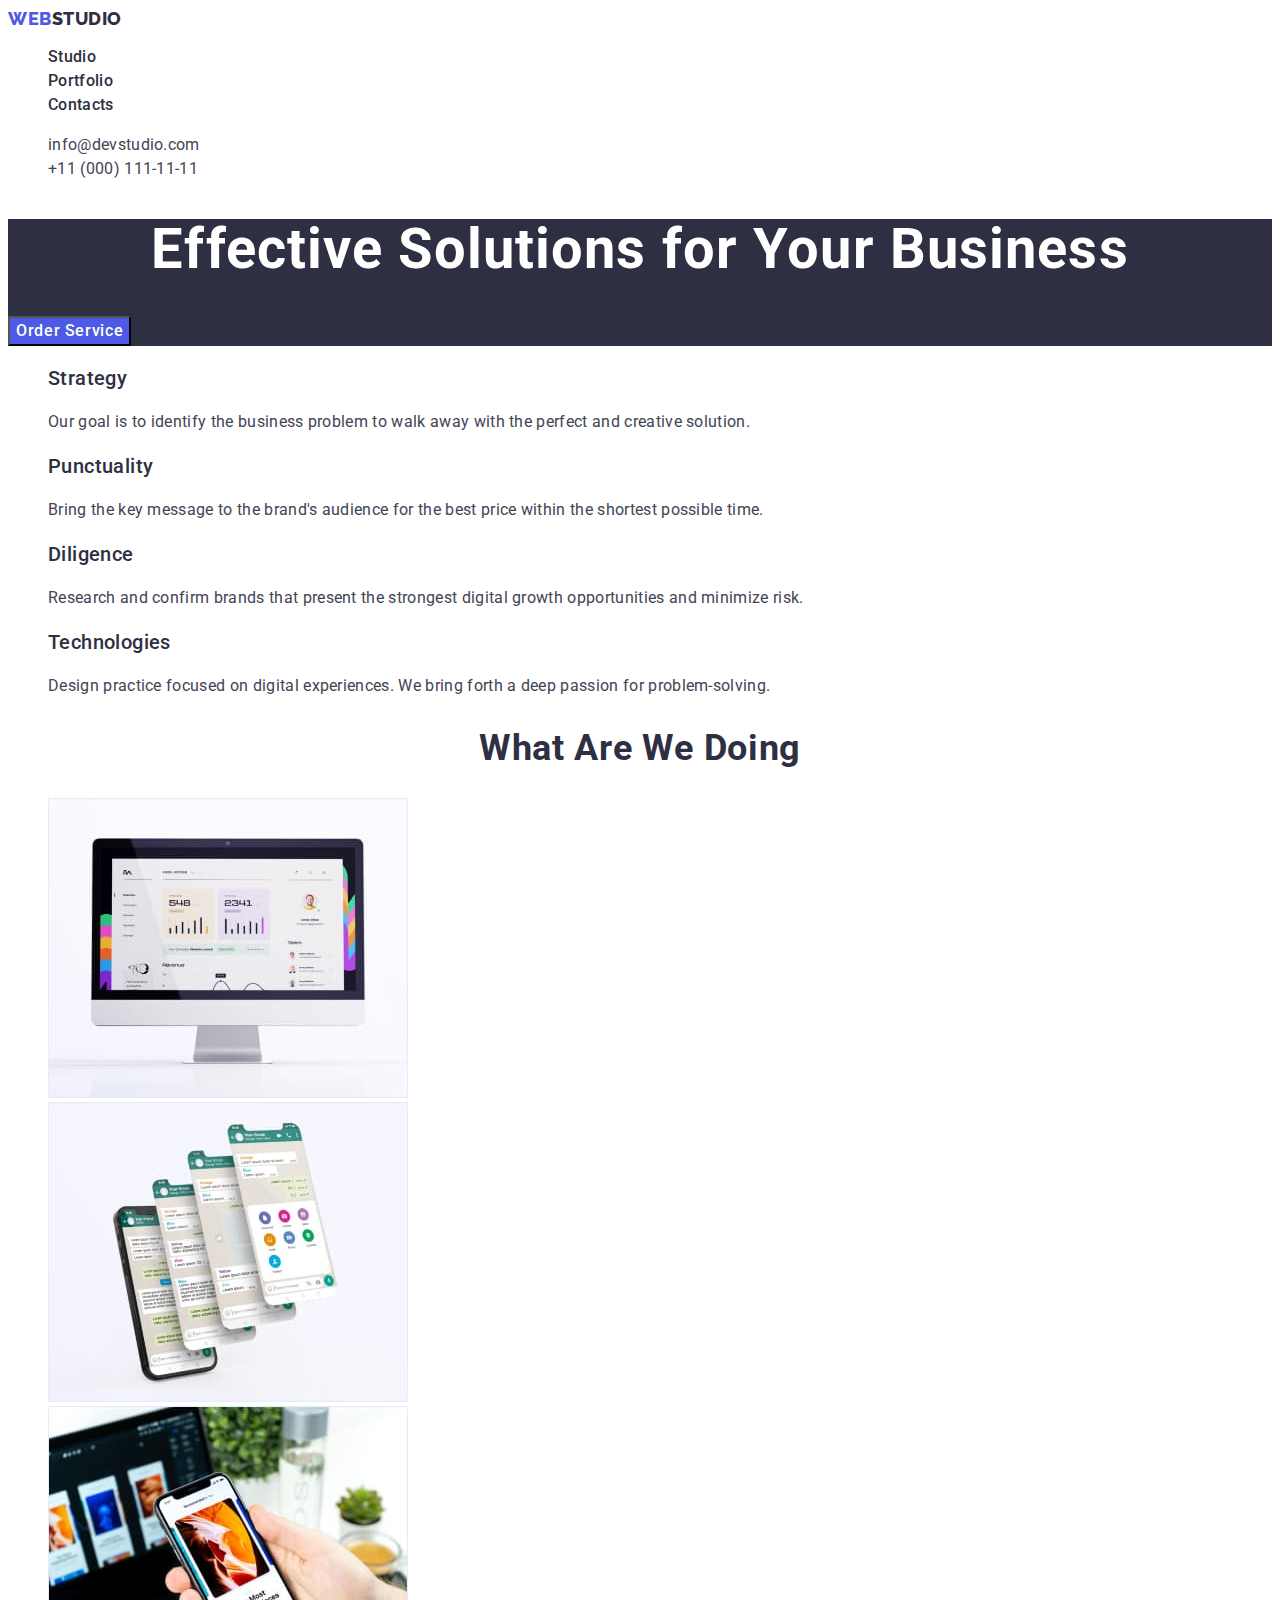
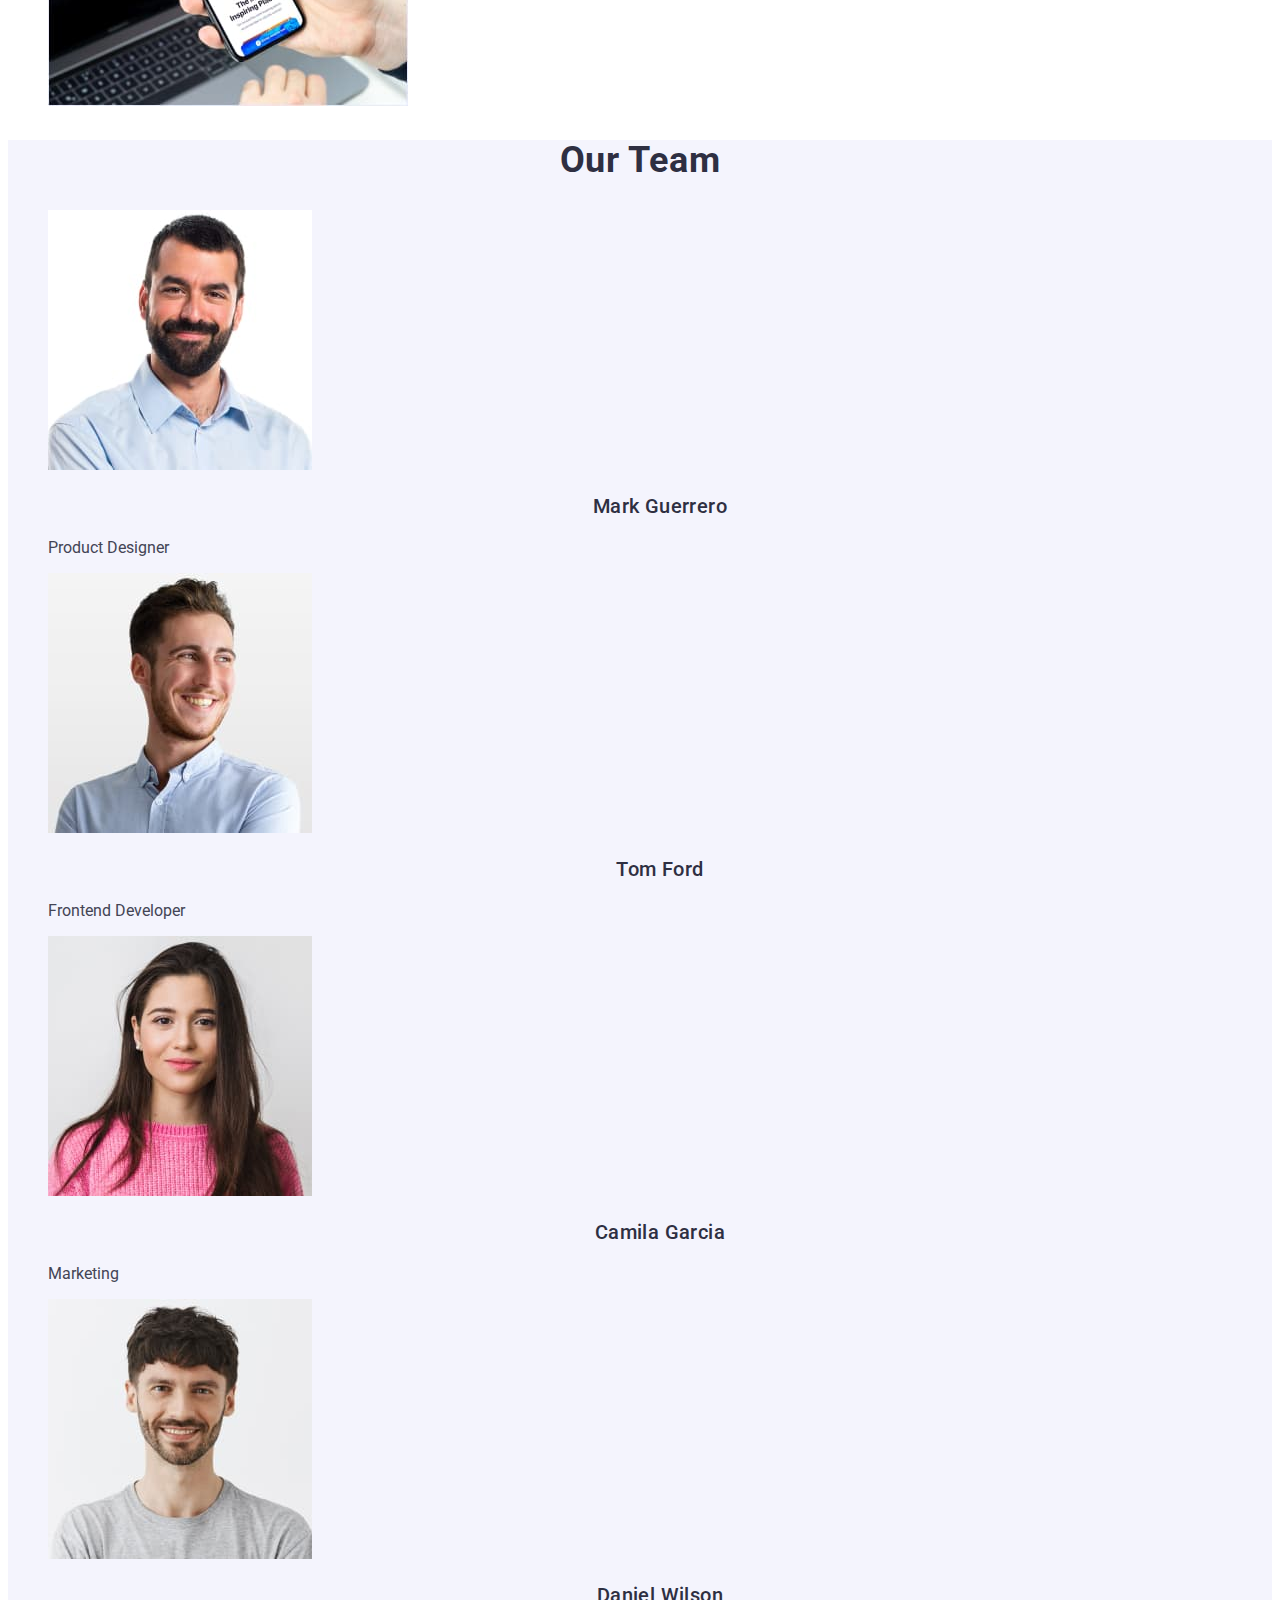
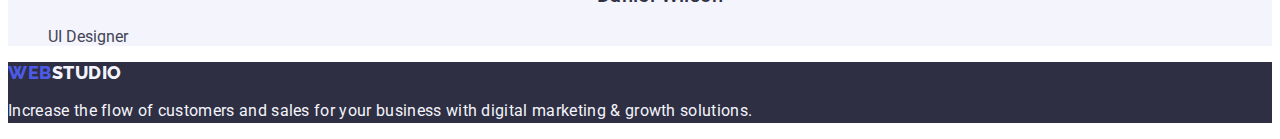
==== commit 747b5c1e: "v4" ====
--- a/index.html
+++ b/index.html
@@ -24,23 +24,29 @@
 
         <ul class="header-nav-list list">
           <li class="header-nav-item link">
-            <a href="./index.html">Studio</a>
+            <a class="header-nav-item link" href="./index.html">Studio</a>
           </li>
           <li class="header-nav-item link">
-            <a href="./portfolio.html">Portfolio</a>
+            <a class="header-nav-item link" href="./portfolio.html"
+              >Portfolio</a
+            >
           </li>
           <li class="header-nav-item link">
-            <a href="">Contacts</a>
+            <a class="header-nav-item link" href="">Contacts</a>
           </li>
         </ul>
       </nav>
       <address class="address">
         <ul class="address-list list">
           <li class="address-item link">
-            <a href="mailto:info@devstudio.com">info@devstudio.com</a>
+            <a class="address-item link" href="mailto:info@devstudio.com"
+              >info@devstudio.com</a
+            >
           </li>
           <li class="address-item link">
-            <a href="tel:+110001111111">+11 (000) 111-11-11</a>
+            <a class="address-item link" href="tel:+110001111111"
+              >+11 (000) 111-11-11</a
+            >
           </li>
         </ul>
       </address>
--- a/css/styles.css
+++ b/css/styles.css
@@ -47,6 +47,12 @@
   color: var(--color-navy-blue);
 }
 .header-nav-list {
+  font-weight: 500;
+  font-size: 16px;
+  line-height: 1.5;
+  letter-spacing: 0.02em;
+  color: var(--color-navy-blue);
+  text-decoration: none;
 }
 
 .header-nav-item {
@@ -74,6 +80,8 @@
   font-size: 16px;
   line-height: 24px;
   letter-spacing: 0.02em;
+  text-decoration: none;
+  color: var(--color-slate);
 }
 
 /* hero */
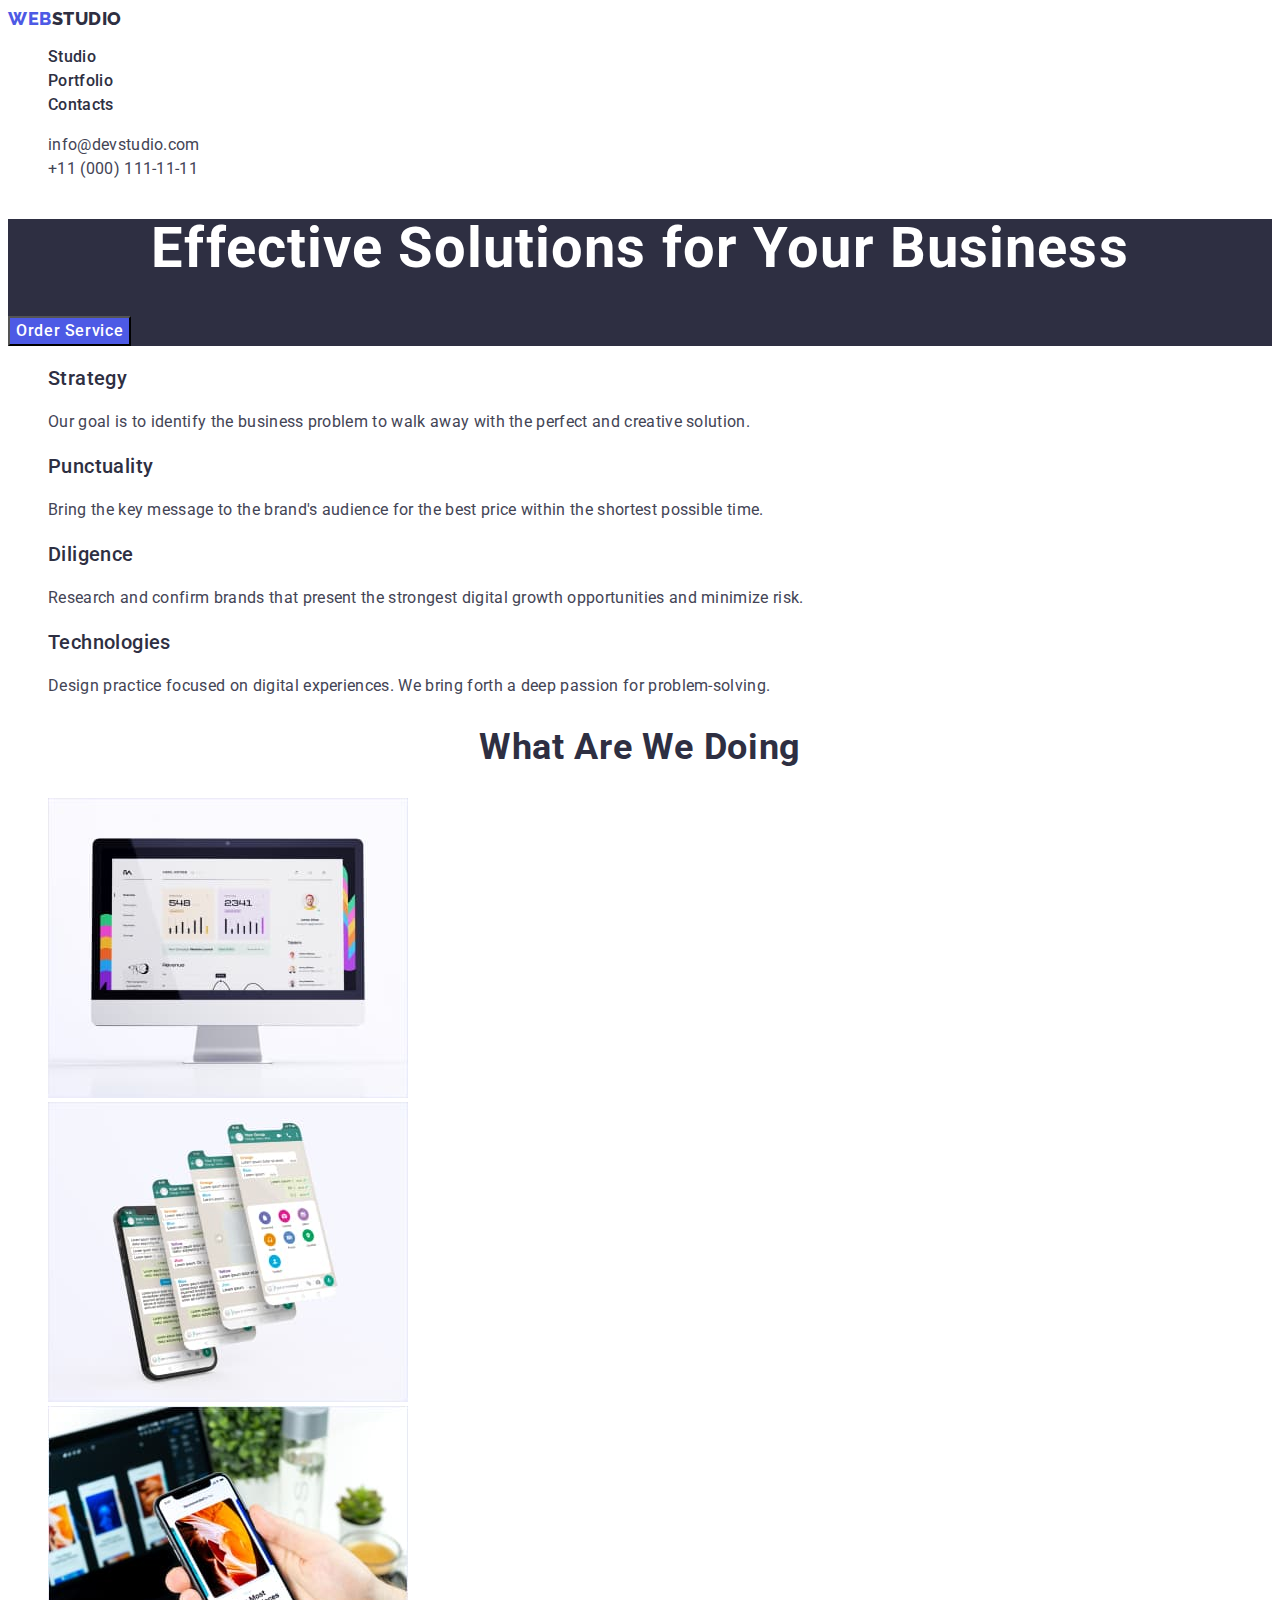
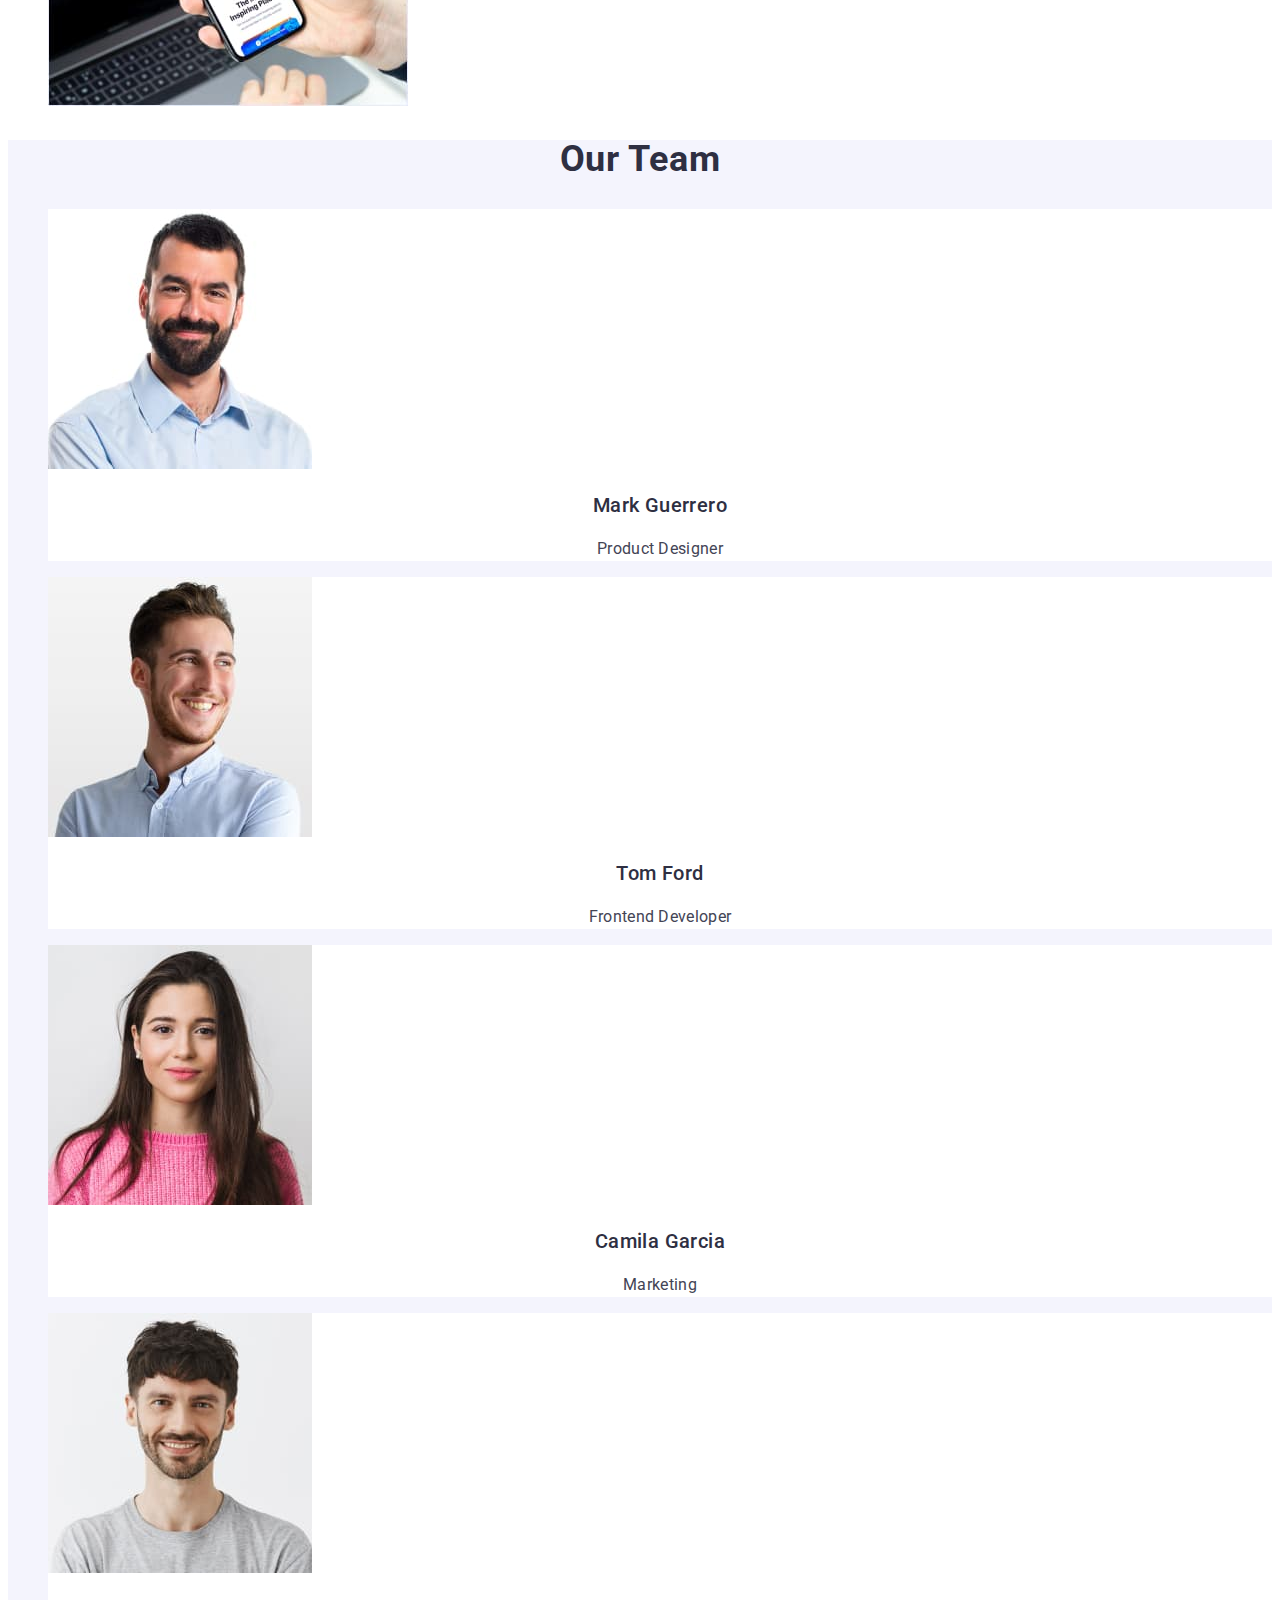
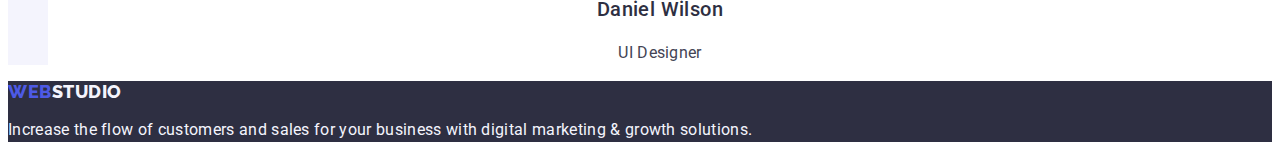
==== commit 6e661e83: "v6" ====
--- a/index.html
+++ b/index.html
@@ -60,7 +60,7 @@
 
       <!-- Section 1 -->
       <section class="principles">
-        <h2 hidden>Working Principles</h2>
+        <h2 class="principles-maintitle" hidden>Working Principles</h2>
         <ul class="principles-list list">
           <li class="principle-item">
             <h3 class="principles-title">Strategy</h3>
--- a/css/styles.css
+++ b/css/styles.css
@@ -72,6 +72,7 @@
   line-height: 24px;
   letter-spacing: 0.02em;
   color: var(--color-slate);
+  font-style: normal;
 }
 .address-list {
   font-style: normal;
@@ -91,7 +92,7 @@
 .hero-title {
   font-weight: 700;
   font-size: 56px;
-  line-height: 60px;
+  line-height: 1.07;
   text-align: center;
   letter-spacing: 0.02em;
   color: var(--color-white);
@@ -104,6 +105,7 @@
   letter-spacing: 0.04em;
   color: var(--color-white);
   background-color: var(--color-iris);
+  cursor: pointer;
 }
 .btn:hover,
 .btn:focus {
@@ -112,8 +114,9 @@
 /* section 1 */
 .principles {
 }
-
-.principles-list {
+.principles-maintitle {
+}
+.workin .principles-list {
 }
 .principle-item {
 }
@@ -136,7 +139,7 @@
 .work-title {
   font-weight: 700;
   font-size: 36px;
-  line-height: 40px;
+  line-height: 1.11;
   text-align: center;
   letter-spacing: 0.02em;
   text-transform: capitalize;
@@ -153,7 +156,7 @@
 .team-title {
   font-weight: 700;
   font-size: 36px;
-  line-height: 40px;
+  line-height: 1.11;
   text-align: center;
   letter-spacing: 0.02em;
   text-transform: capitalize;
@@ -162,16 +165,20 @@
 .team-list {
 }
 .team-item {
+  background-color: var(--color-white);
 }
 .team-name {
   font-weight: 500;
   font-size: 20px;
-  line-height: 24px;
+  line-height: 1.2;
   text-align: center;
   letter-spacing: 0.02em;
   color: var(--color-navy-blue);
 }
 .team-work {
+  line-height: 1.5;
+  text-align: center;
+  letter-spacing: 0.02em;
 }
 
 /* footer */
